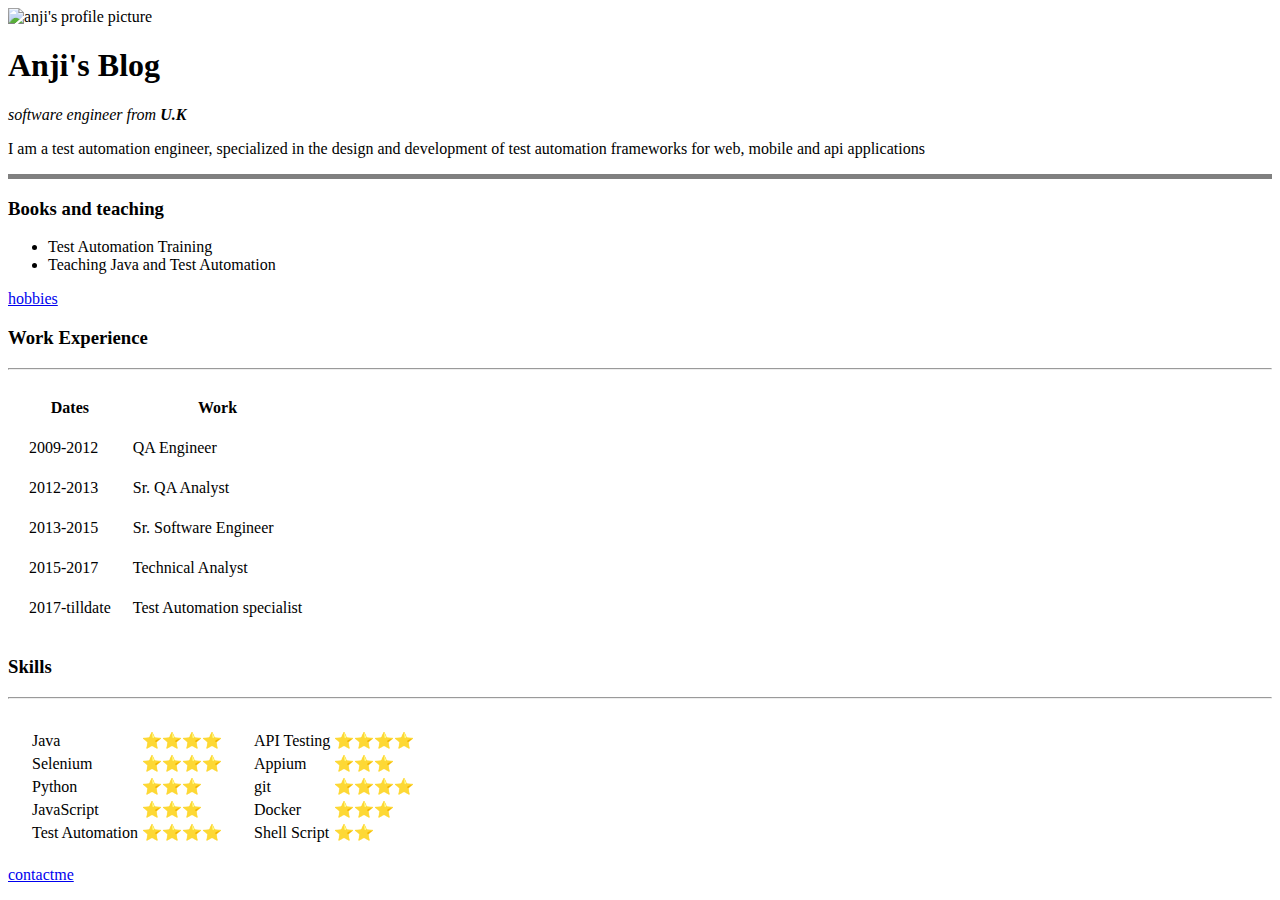
==== index.html @ ecc38027 "Add files via upload" ====
<!DOCTYPE html>
<html lang="en">
<head>
    <meta charset="UTF-8" />
    <title>💚 Anji's Personal WebSite</title>
</head>
<body>
    <img width=150 height=150 alt="anji's profile picture" src="images/anji_profile_pic.jpg">
    <h1>Anji's Blog</h1>
    <p><em>software engineer from <strong>U.K</strong></em></p>
    <p>I am a test automation engineer, specialized in the design and development of test automation frameworks for web, mobile and api applications</p>
    <hr size=5 noshade></hr>
    <h3>Books and teaching</h3>
    <ul>
        <li>Test Automation Training</li>
        <li>Teaching Java and Test Automation</li>
    </ul>
    <a href=hobbies.html>hobbies</a>
    <h3>Work Experience</h3>
    <hr>
    <table cellspacing="20">
        <thead>
            <th>Dates</th>
            <th>Work</th>
        </thead>
        <tr>
            <td>2009-2012</td>
            <td>QA Engineer</td>
        </tr>
        <tr>
            <td>2012-2013</td>
            <td>Sr. QA Analyst</td>
        </tr>
        <tr>
            <td>2013-2015</td>
            <td>Sr. Software Engineer</td>
        </tr>
        <tr>
            <td>2015-2017</td>
            <td>Technical Analyst</td>
        </tr>
        <tr>
            <td>2017-tilldate</td>
            <td>Test Automation specialist</td>
        </tr>
    </table>
    <h3>Skills</h3>
    <hr>
    <table cellspacing="20">
        <tr>
            <td>
                <table>
                    <tr>
                        <td>Java</td>
                        <td>⭐⭐⭐⭐</td>
                    </tr>
                    <tr>
                        <td>Selenium </td>
                        <td>⭐⭐⭐⭐</td>
                    </tr>
                    <tr>
                        <td>Python</td>
                        <td>⭐⭐⭐<td>
                    </tr>
                    <tr>
                        <td>JavaScript </td>
                        <td>⭐⭐⭐</td>
                    </tr>
                    <tr>
                        <td>Test Automation </td>
                        <td>⭐⭐⭐⭐</td>
                    </tr>
                </table>
            </td>
            <td>
                <table>
                    <tr>
                        <td>API Testing</td>
                        <td>⭐⭐⭐⭐</td>
                    </tr>
                    <tr>
                        <td>Appium </td>
                        <td>⭐⭐⭐</td>
                    </tr>
                    <tr>
                        <td>git</td>
                        <td>⭐⭐⭐⭐<td>
                    </tr>
                    <tr>
                        <td>Docker </td>
                        <td>⭐⭐⭐</td>
                    </tr>
                    <tr>
                        <td>Shell Script</td>
                        <td>⭐⭐</td>
                    </tr>
                </table>
            </td>
        </tr>
    </table>
    <a href="contactme.html">contactme</h3>
</body>
</html>
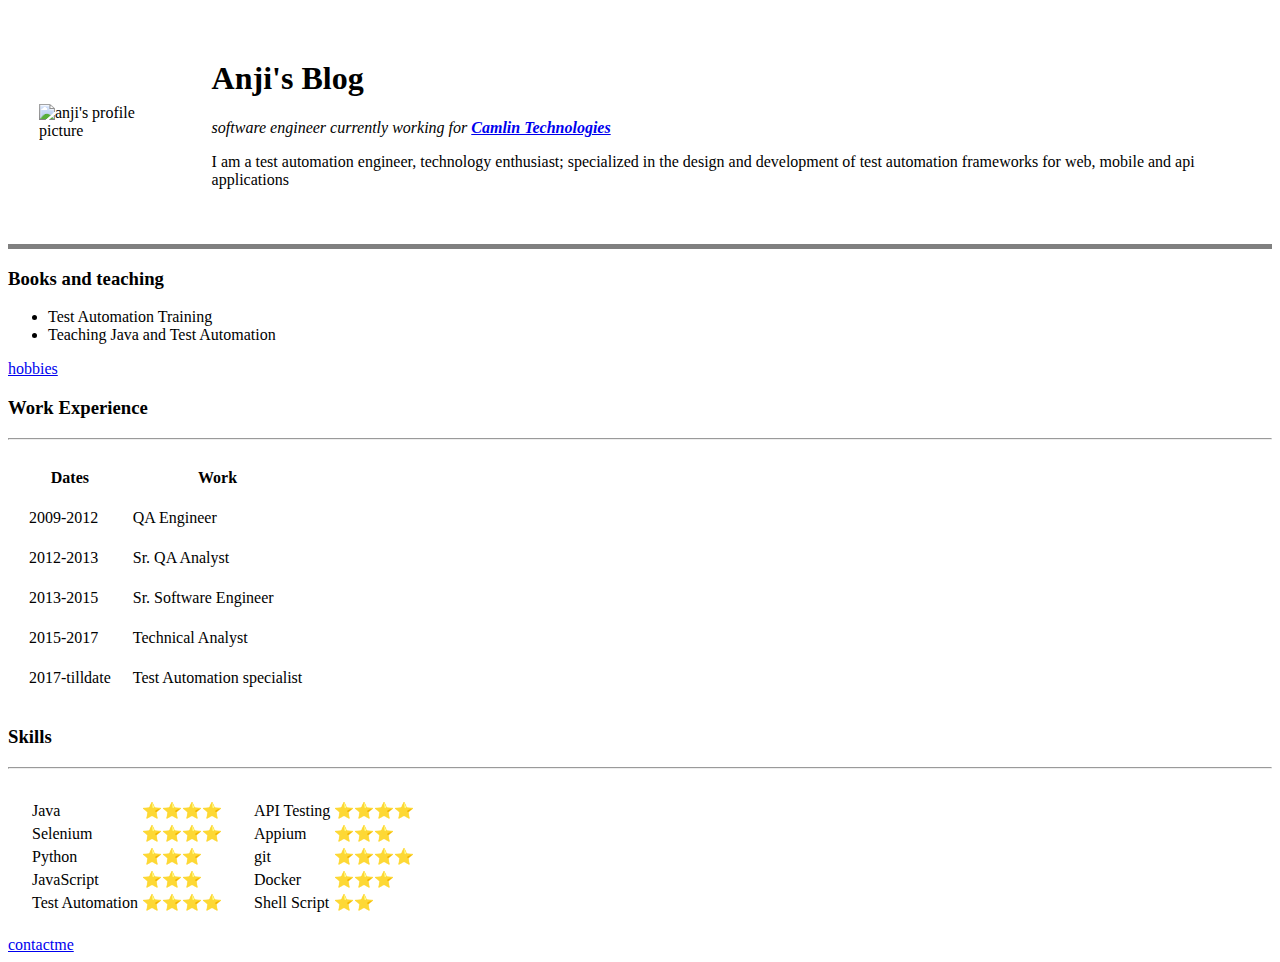
==== commit 7e3d0634: "Add files via upload" ====
--- a/index.html
+++ b/index.html
@@ -5,10 +5,16 @@
     <title>💚 Anji's Personal WebSite</title>
 </head>
 <body>
-    <img width=150 height=150 alt="anji's profile picture" src="images/anji_profile_pic.jpg">
-    <h1>Anji's Blog</h1>
-    <p><em>software engineer from <strong>U.K</strong></em></p>
-    <p>I am a test automation engineer, specialized in the design and development of test automation frameworks for web, mobile and api applications</p>
+    <table cellspacing="30">
+       <tr>
+           <td><img width=150 height=150 alt="anji's profile picture" src="images/anji_profile_pic.jpg"></td>
+           <td>
+            <h1>Anji's Blog</h1>
+            <p><em>software engineer currently working for <strong><a href="https://www.camlingroup.com/">Camlin Technologies</a></strong></em></p>
+            <p>I am a test automation engineer, technology enthusiast; specialized in the design and development of test automation frameworks for web, mobile and api applications</p>
+           </td>
+       </tr> 
+    </table>
     <hr size=5 noshade></hr>
     <h3>Books and teaching</h3>
     <ul>
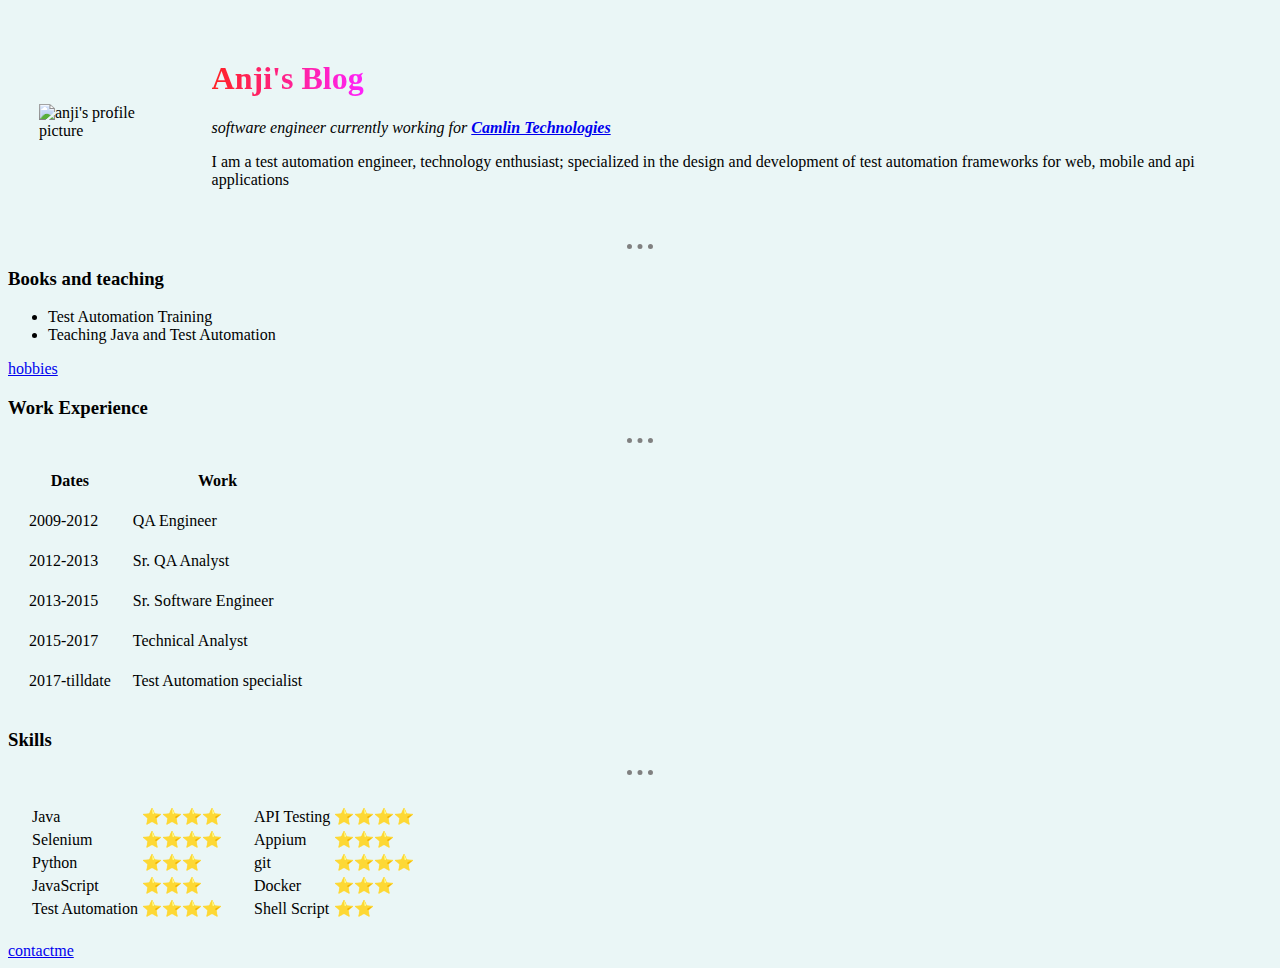
==== commit 407a691b: "styling hr in pages" ====
--- a/index.html
+++ b/index.html
@@ -3,19 +3,20 @@
 <head>
     <meta charset="UTF-8" />
     <title>💚 Anji's Personal WebSite</title>
+    <link rel="stylesheet" href="styles/my-styles.css">
 </head>
 <body>
     <table cellspacing="30">
        <tr>
            <td><img width=150 height=150 alt="anji's profile picture" src="images/anji_profile_pic.jpg"></td>
            <td>
-            <h1>Anji's Blog</h1>
+            <h1 class=rainbow>Anji's Blog</h1>
             <p><em>software engineer currently working for <strong><a href="https://www.camlingroup.com/">Camlin Technologies</a></strong></em></p>
             <p>I am a test automation engineer, technology enthusiast; specialized in the design and development of test automation frameworks for web, mobile and api applications</p>
            </td>
        </tr> 
     </table>
-    <hr size=5 noshade></hr>
+    <hr></hr>
     <h3>Books and teaching</h3>
     <ul>
         <li>Test Automation Training</li>
--- a/styles/my-styles.css
+++ b/styles/my-styles.css
@@ -0,0 +1,16 @@
+body{
+    background-color: #EAF6F6;
+}
+.rainbow {
+    background-image: -webkit-gradient( linear, left top, right top, color-stop(0, #f22), color-stop(0.15, #f2f), color-stop(0.3, #22f), color-stop(0.45, #2ff), color-stop(0.6, #2f2),color-stop(0.75, #2f2), color-stop(0.9, #ff2), color-stop(1, #f22) );
+    background-image: gradient( linear, left top, right top, color-stop(0, #f22), color-stop(0.15, #f2f), color-stop(0.3, #22f), color-stop(0.45, #2ff), color-stop(0.6, #2f2),color-stop(0.75, #2f2), color-stop(0.9, #ff2), color-stop(1, #f22) );
+    color:transparent;
+    -webkit-background-clip: text;
+    background-clip: text;
+}
+hr {
+    border-style: dotted none none;
+    width: 2%;
+    border-width:5px;
+    border-color:grey;
+}